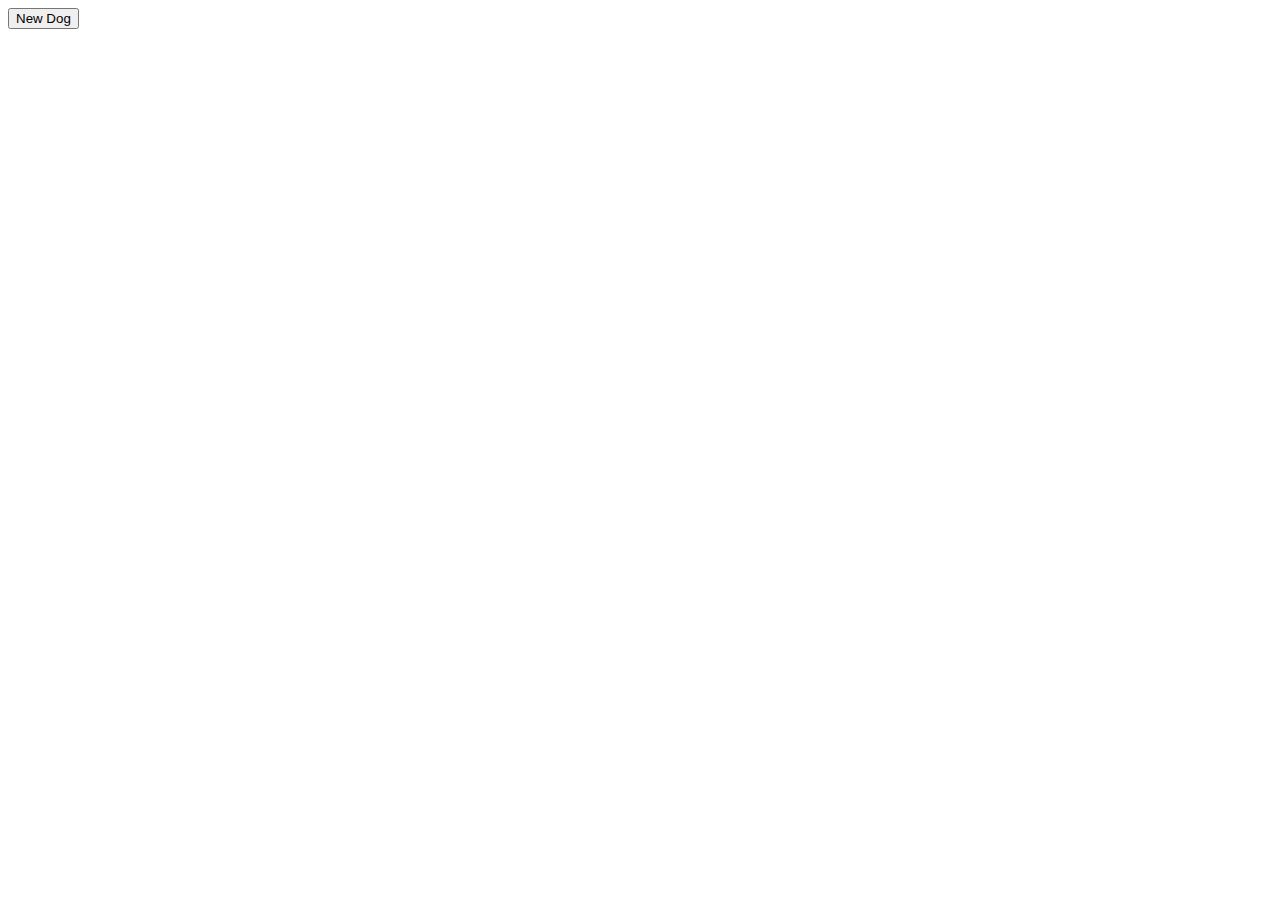
==== challenges/dog-photo-gallery/index.html @ a296aaa5 "completing exercises" ====
<html lang="en">
  <head>
    <meta charset="UTF-8" />
    <meta name="viewport" content="width=device-width, initial-scale=1.0" />
    <title>Document</title>
  </head>
  <body>
    <button id="add-button">New Dog</button>
    <ul id="dog-list"></ul>
    <script src="dog.js"></script>
  </body>
</html>
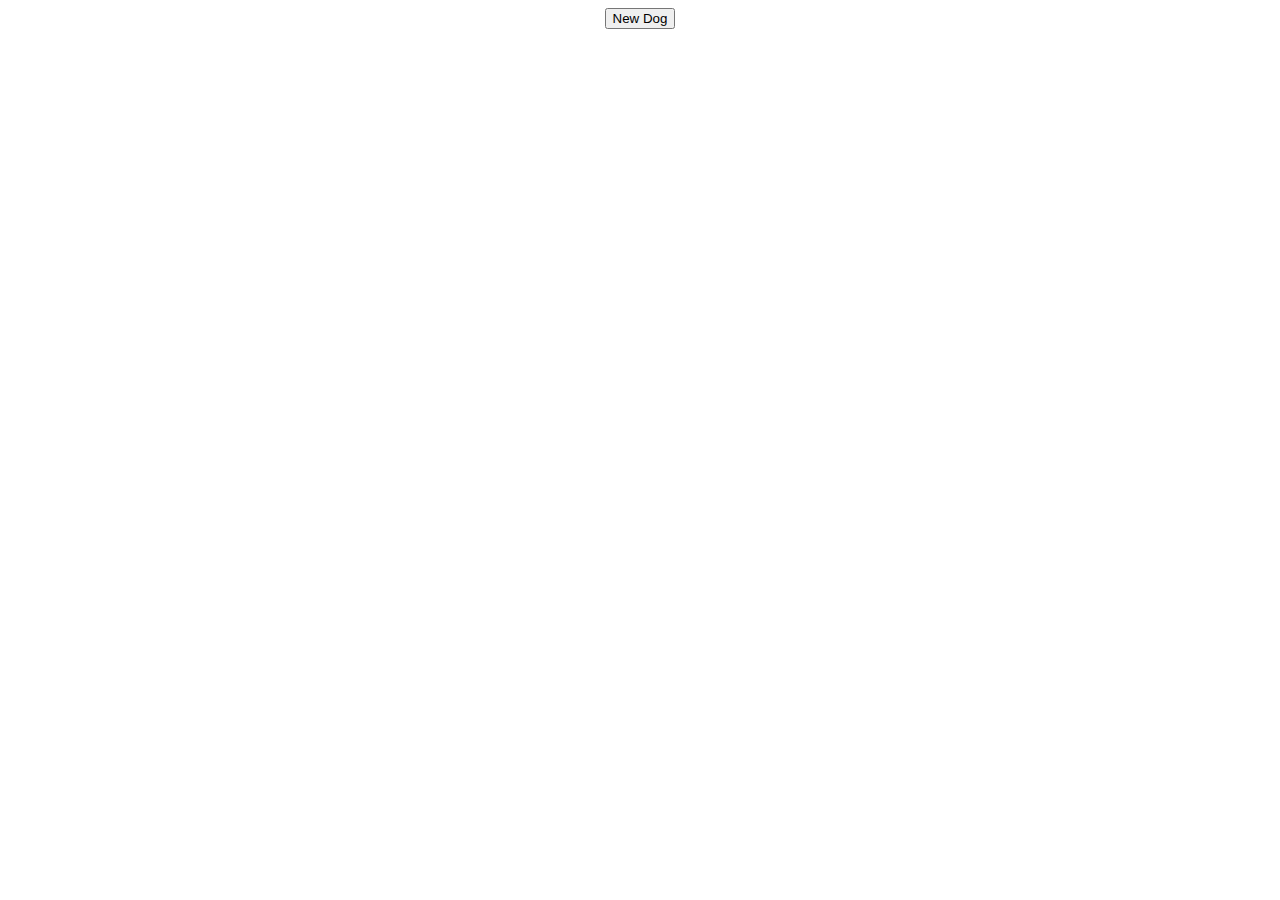
==== commit 48ec13b6: "adding css" ====
--- a/challenges/dog-photo-gallery/index.html
+++ b/challenges/dog-photo-gallery/index.html
@@ -3,10 +3,13 @@
     <meta charset="UTF-8" />
     <meta name="viewport" content="width=device-width, initial-scale=1.0" />
     <title>Document</title>
+    <link href="index.css" rel="stylesheet" />
   </head>
   <body>
-    <button id="add-button">New Dog</button>
-    <ul id="dog-list"></ul>
+    <div class="display">
+      <button id="add-button">New Dog</button>
+      <ul id="dog-list"></ul>
+    </div>
     <script src="dog.js"></script>
   </body>
 </html>
--- a/challenges/dog-photo-gallery/index.css
+++ b/challenges/dog-photo-gallery/index.css
@@ -0,0 +1,20 @@
+.display {
+  display: flex;
+  flex-direction: column;
+  justify-content: center;
+  align-items: center;
+}
+
+#dog-list {
+  display: flex;
+  flex-wrap: wrap;
+}
+
+img {
+  width: 300px;
+}
+
+#add-button {
+  text-align: center;
+  /* width: 50px; */
+}
